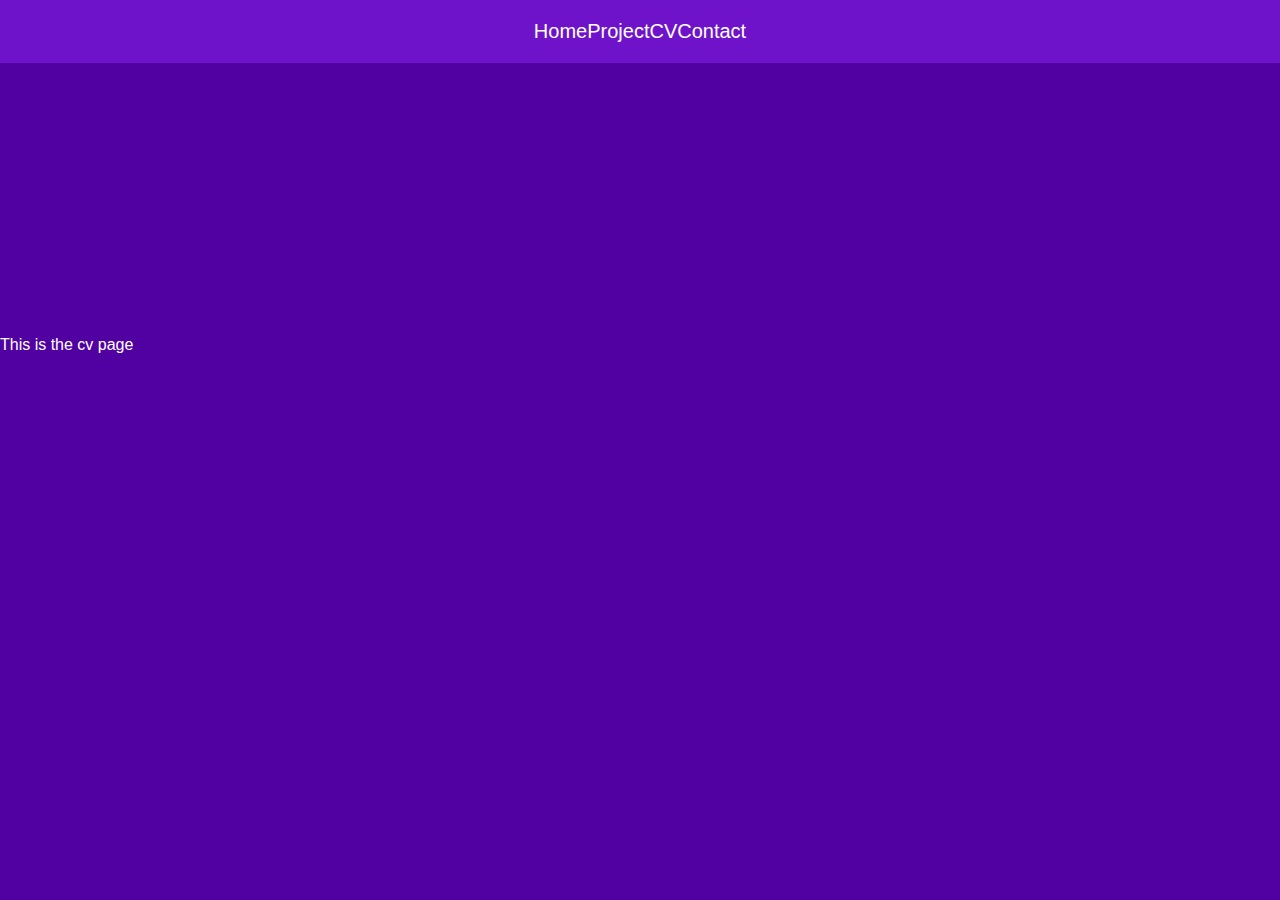
==== cv.html @ c9d6155c "added index.html" ====
<!DOCTYPE html>
<html lang="en">
<head>
    <meta charset="UTF-8">
    <meta name="viewport" content="width=device-width, initial-scale=1.0">
    <link rel="stylesheet" href="style.css">
    <title>Document</title>
</head>
<body>
    <header>
        <ul>
            <li>
                <a href="index.html">Home</a>
            </li>
            <li>
                <a href="project.html">Project</a>
            </li>

            <li>
                <a href="cv.html">CV</a>
            </li>

            <li>
                <a href="contact.html">Contact</a>
            </li>

        </ul>
    </header>
    This is the cv page
    <img src="file:///C:/Users/Amiyendra%20Maity/OneDrive/Pictures/cv_photo.png" alt="">
    <img src="file:///C:/Users/Amiyendra%20Maity/OneDrive/Pictures/bird.png" alt="">
</body>
</html>
---- style.css ----
* {
    padding: 0;
    margin: 0;
    box-sizing: border-box;
}



body {
    background-color: #5100A1;
    font-family: "Poppins", sans-serif;
    /* padding-left: 150px;
    padding-right: 150px; */
    color: #FFFFFF;
    min-height: 100vh;

    display: flex;
    flex-direction: column;
    justify-content: space-between;
}

ul {
    list-style: none;

    display: flex;
    justify-content: space-between;

    padding-top: 20px;
    padding-bottom: 20px;
    font-size: 20px;

}

a {
   text-decoration: none;
   color: #FFFFFF;
}

header {
    background-color: #6F13CA;
    display: flex;
    justify-content: center;
    align-items: center;
}


footer {
    background-color: #6F13CA;
    display: flex;
    justify-content: center;
    align-items: center;
}

h1 {
    font-size: 64px;
    font-weight: 600;
    margin-bottom: 30px;
}

h3 {
    font-size: 40px;
    font-weight: 300;
    margin-bottom: 30px;
}

p {
    font-size: 24px;
    font-weight: 300;
    margin-bottom: 30px;
    color: #DBDBDB;
}

.container {
    width: 80vw;
}

main {
    display: flex;
    justify-content: center;
    align-items: center;
}
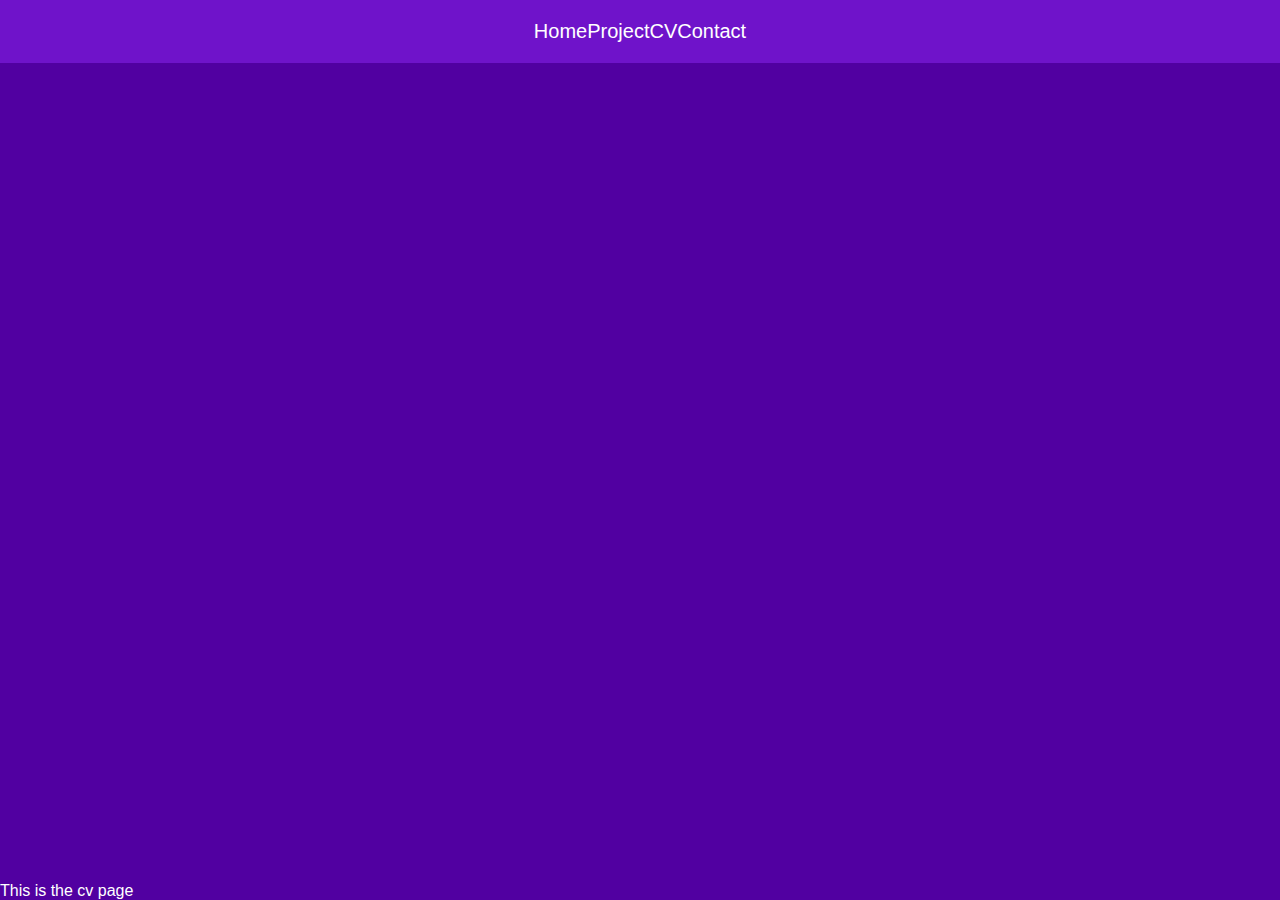
==== commit 6fbb69ed: "Update cv.html" ====
--- a/cv.html
+++ b/cv.html
@@ -27,7 +27,5 @@
         </ul>
     </header>
     This is the cv page
-    <img src="file:///C:/Users/Amiyendra%20Maity/OneDrive/Pictures/cv_photo.png" alt="">
-    <img src="file:///C:/Users/Amiyendra%20Maity/OneDrive/Pictures/bird.png" alt="">
 </body>
-</html>+</html>
